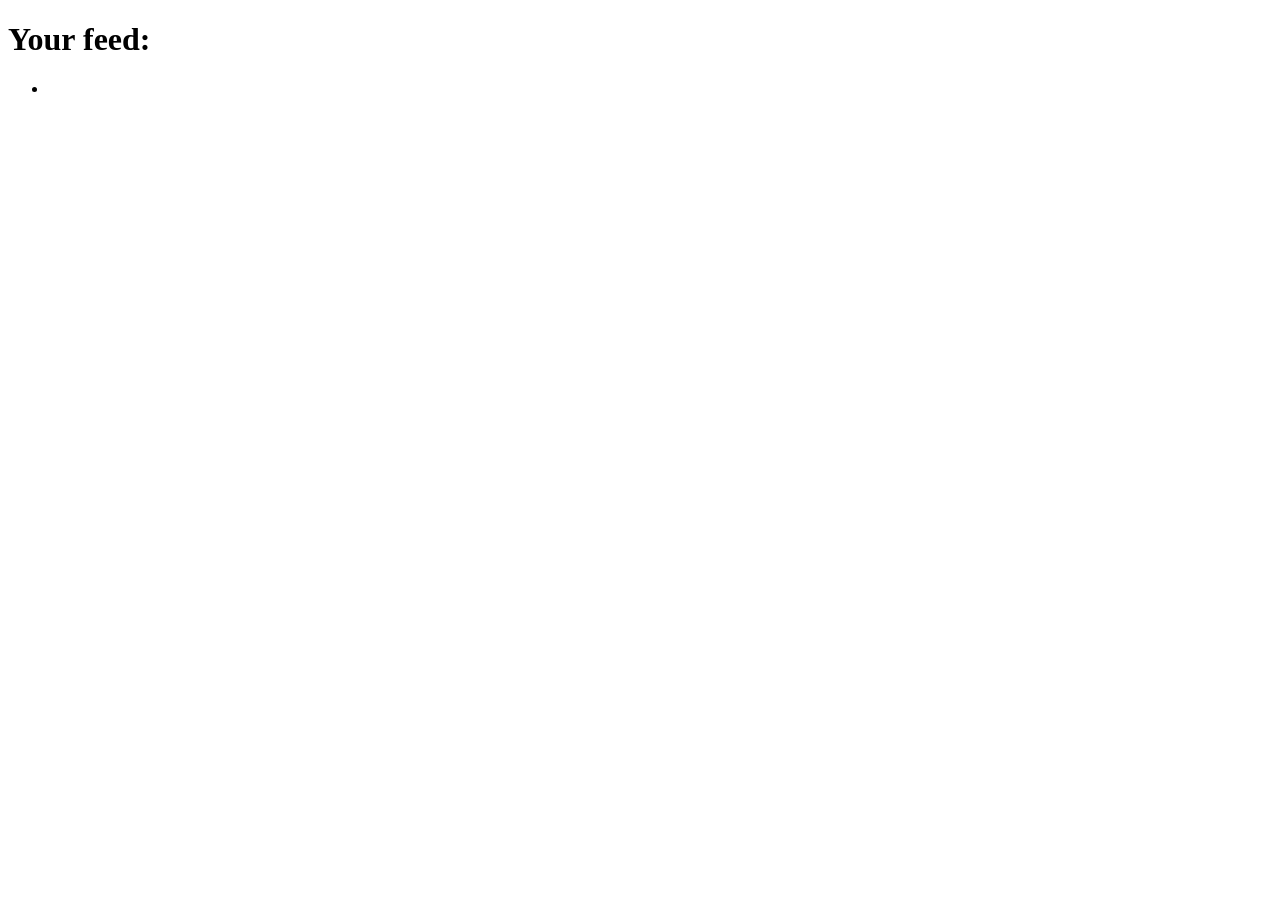
==== src/main/resources/templates/posts/index.html @ e3ea7bdf "added lots of changes" ====
<!DOCTYPE html>
<html xmlns:th="http://www.thymeleaf.org" lang="en">
<head>
    <meta charset="UTF-8">
    <title>All Posts</title>
</head>
<body>
<h1>Your feed:</h1>
<ul th:each="post : ${allPosts}">
    <li>
        <h2 th:text="${post.title}"></h2>
        <p th:text="${post.body}"></p>
    </li>
</ul>
</body>
</html>
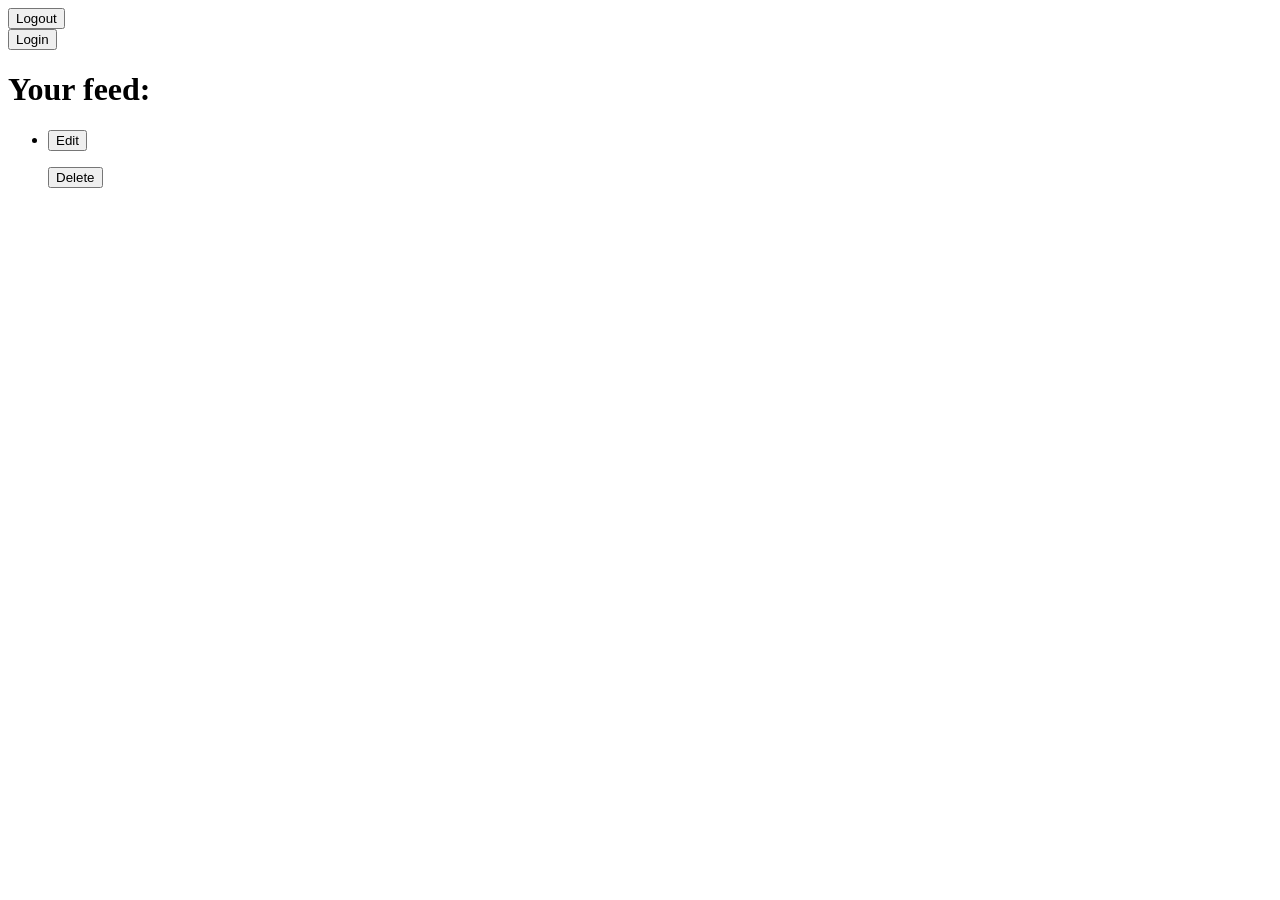
==== commit 0d7c2da5: "havent pushed in a while, big push" ====
--- a/src/main/resources/templates/posts/index.html
+++ b/src/main/resources/templates/posts/index.html
@@ -1,16 +1,36 @@
 <!DOCTYPE html>
-<html xmlns:th="http://www.thymeleaf.org" lang="en">
+<html xmlns:th="http://www.thymeleaf.org" xmlns:sec="http://www.thymeleaf.org/extras/spring-security" lang="en">
 <head>
     <meta charset="UTF-8">
     <title>All Posts</title>
 </head>
 <body>
+<form th:action="@{/logout}" sec:authorize="isAuthenticated()"  th:method="post">
+    <button>Logout</button>
+</form>
+<form th:action="@{/login}" sec:authorize="!isAuthenticated()"  th:method="post">
+    <button>Login</button>
+</form>
 <h1>Your feed:</h1>
 <ul th:each="post : ${allPosts}">
     <li>
         <h2 th:text="${post.title}"></h2>
         <p th:text="${post.body}"></p>
+        <p sec:authorize="isAuthenticated()" th:if="${post.user.id} == ${#authentication.principal.id}">
+            <button th:data-id="${post.id}" class="editButton">Edit</button>
+<!--            <button th:data-id="${post.id}" class="deleteButton">Delete<input type="hidden" name="id" th:value="${post.getId()}">-->
+<!--            </button>-->
+        </p>
+        <form sec:authorize="isAuthenticated()" th:if="${post.user.id} == ${#authentication.principal.id}" action="/posts/delete">
+            <input type="hidden" name="id" th:value="${post.getId()}" th:data-id="${post.id}">
+            <button>Delete</button>
+        </form>
+
     </li>
 </ul>
+<script src="https://code.jquery.com/jquery-3.6.1.min.js" integrity="sha256-o88AwQnZB+VDvE9tvIXrMQaPlFFSUTR+nldQm1LuPXQ=" crossorigin="anonymous"></script>
+<script src="/js/edit.js"></script>
+<!--<script src="/js/delete.js"></script>-->
+
 </body>
 </html>
